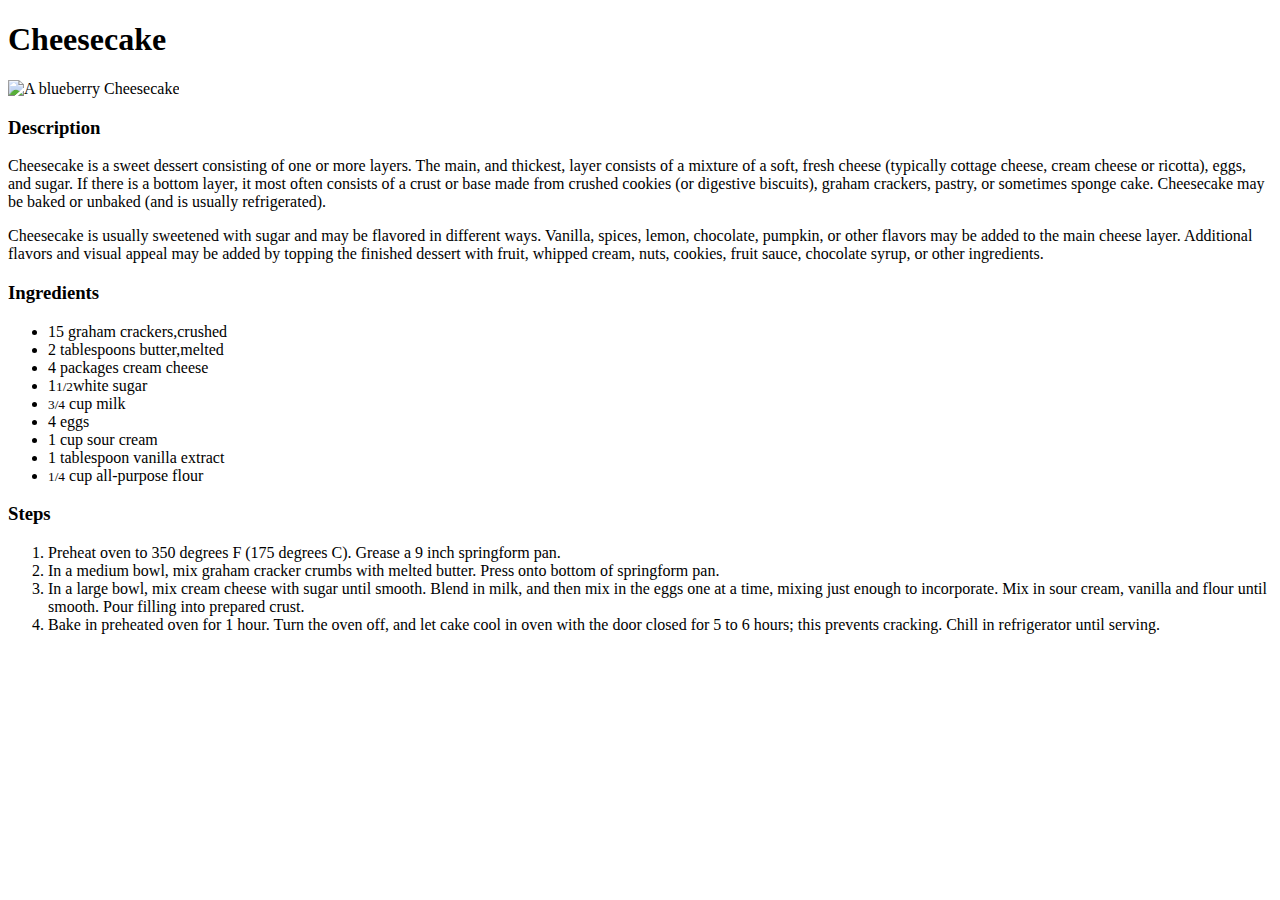
==== recipes/cheesecake.html @ 1e29f4e6 "Final Site Created" ====
<!DOCTYPE html>
<html>
    <head>
        <meta charset="utf-8">
        <title>Cheesecake</title>
    </head>
    <body>
        <h1>Cheesecake</h1>
        <img src="https://vaya.in/recipes/wp-content/uploads/2018/12/Blueberry-Cheesecake..jpg" alt="A blueberry Cheesecake">
        <h3>Description</h3>
        <p>
            Cheesecake is a sweet dessert consisting of one or more layers. 
            The main, and thickest, layer consists of a mixture of a soft, fresh cheese
             (typically cottage cheese, cream cheese or ricotta), eggs, and sugar. 
             If there is a bottom layer, it most often consists of a crust or base made from crushed
              cookies (or digestive biscuits), graham crackers, pastry, or sometimes sponge cake.
             Cheesecake may be baked or unbaked (and is usually refrigerated).</p>

        <p>Cheesecake is usually sweetened with sugar and may be flavored in different ways. 
            Vanilla, spices, lemon, chocolate, pumpkin, or other flavors may be added to the main cheese layer.
              Additional flavors and visual appeal may be added by topping the finished dessert with fruit,
             whipped cream, nuts, cookies, fruit sauce, chocolate syrup, or other ingredients. 
        </p>
        <h3>Ingredients</h3>
        <ul>
            <li>15 graham crackers,crushed</li>
            <li>2 tablespoons butter,melted</li>
            <li>4 packages cream cheese</li>
            <li>1<small>1/2</small>white sugar </li>
            <li><small>3/4</small> cup milk</li>
            <li>4 eggs</li>
            <li>1 cup sour cream</li>
            <li>1 tablespoon vanilla extract</li>
            <li><small>1/4</small> cup all-purpose flour</li>
        </ul>
        <h3>Steps</h3>

        <ol>
            <li>Preheat oven to 350 degrees F (175 degrees C). Grease a 9 inch springform pan.</li>
            <li>In a medium bowl, mix graham cracker crumbs with melted butter. Press onto bottom of springform pan.</li>
            <li>In a large bowl, mix cream cheese with sugar until smooth. Blend in milk, and then mix in the eggs one at a time, mixing just enough to incorporate. Mix in sour cream, vanilla and flour until smooth. Pour filling into prepared crust.</li>
            <li>Bake in preheated oven for 1 hour. Turn the oven off, and let cake cool in oven with the door closed for 5 to 6 hours; this prevents cracking. Chill in refrigerator until serving.</li>

        </ol>
    </body>
</html>
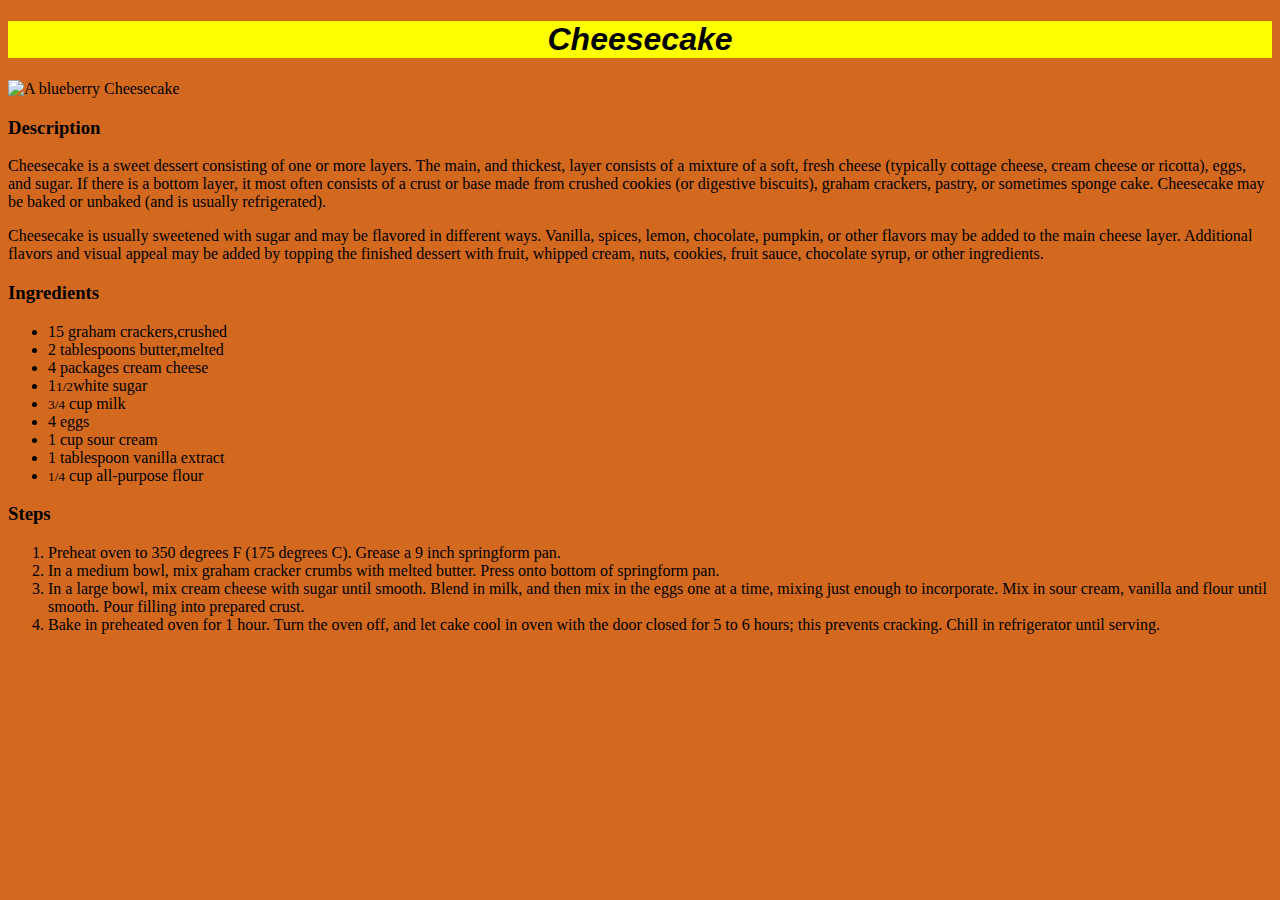
==== commit 7e384e2b: "added styling to pages" ====
--- a/recipes/cheesecake.html
+++ b/recipes/cheesecake.html
@@ -3,9 +3,10 @@
     <head>
         <meta charset="utf-8">
         <title>Cheesecake</title>
+        <link rel="stylesheet" href="../style.css">
     </head>
     <body>
-        <h1>Cheesecake</h1>
+        <h1><em>Cheesecake</em></h1>
         <img src="https://vaya.in/recipes/wp-content/uploads/2018/12/Blueberry-Cheesecake..jpg" alt="A blueberry Cheesecake">
         <h3>Description</h3>
         <p>
--- a/style.css
+++ b/style.css
@@ -0,0 +1,17 @@
+body h1
+{
+    background-color: yellow;
+    font-weight: bold;
+    font-family: Verdana, Geneva, Tahoma, sans-serif;
+    color: black;
+    text-align: center;
+}
+
+body
+{
+    background-color: chocolate;
+}
+
+body img{
+    text-align: center;
+}